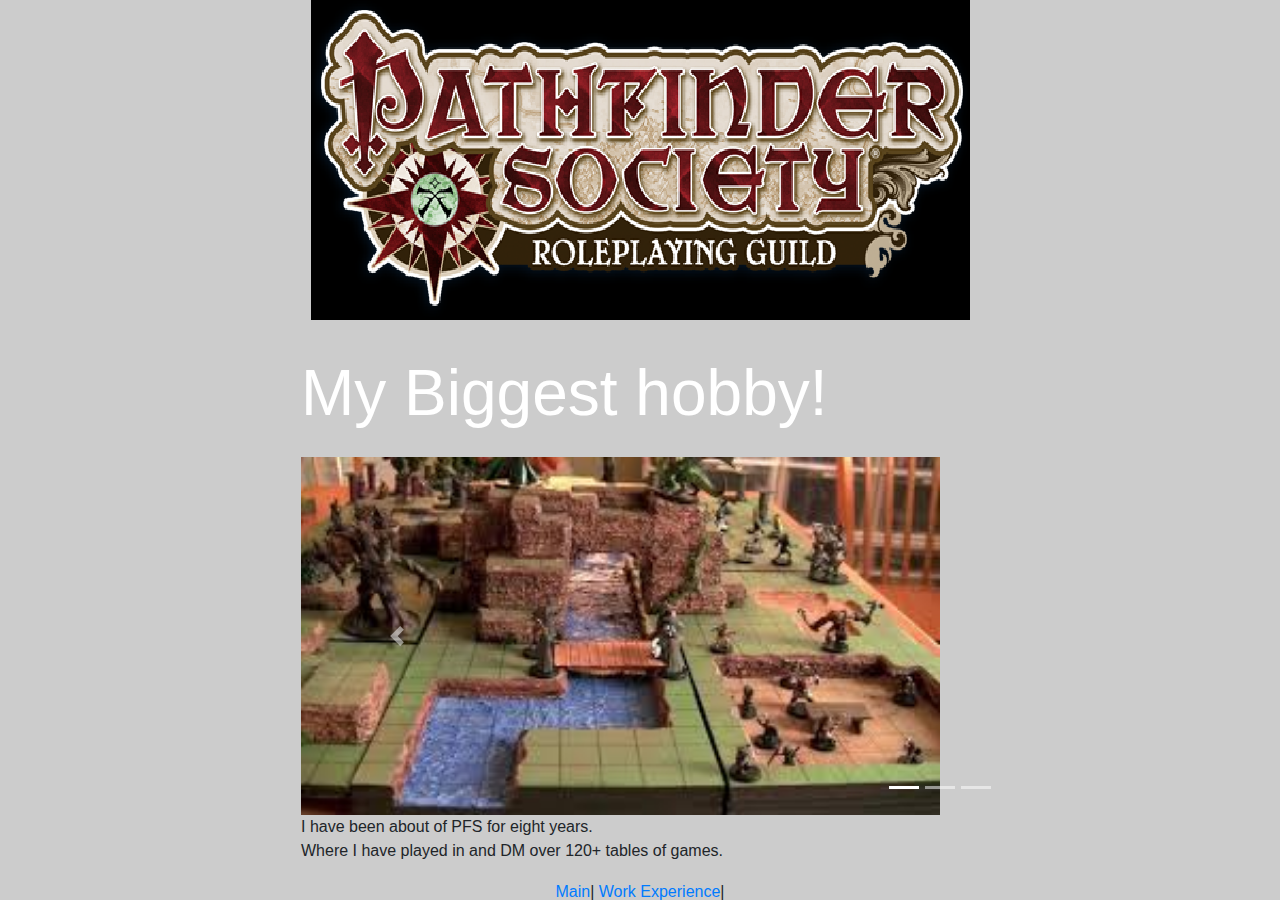
==== Converse_Hobbies.html @ 95e26048 "Init push" ====
<!DOCTYPE html>
<html>
<head>
	<title>Work Experience</title>
	<link rel="stylesheet" type="text/css" href="styles.css">
	    <meta http-equiv="X-UA-Compatible"content="IE=edge">
    <meta name="viewport" content="width=device-width, initial-scale=1">
    <link rel="stylesheet" href="https://maxcdn.bootstrapcdn.com/bootstrap/4.1.0/css/bootstrap.min.css">
 
</head>

<body>
	<center>
		<div class="Hobbies-image" >
		
        <article>
        	 <br>

        	        <table width="100%" border="0" class="Hobbies-table">
                <tr valign="top">
                        <td width="80%">
                               <p class="DND-text" > My Biggest hobby!</p>
<div id="carouselExampleIndicators" class="carousel slide" data-ride="carousel">
  <ol class="carousel-indicators">
    <li data-target="#carouselExampleIndicators" data-slide-to="0" class="active"></li>
    <li data-target="#carouselExampleIndicators" data-slide-to="1"></li>
    <li data-target="#carouselExampleIndicators" data-slide-to="2"></li>
  </ol>
  <div class="carousel-inner">
    <div class="carousel-item active">
      <img class="d-block w-50" src="dnd.jpg" alt="First slide">
    </div>
    <div class="carousel-item">
      <img class="d-block w-50" src="fallout.jpg" alt="Second slide">
    </div>
    <div class="carousel-item">
      <img class="d-block w-50" src="warhammer40k.jpg" alt="Third slide">
    </div>
  </div>
  <a class="carousel-control-prev" href="#carouselExampleIndicators" role="button" data-slide="prev">
    <span class="carousel-control-prev-icon" aria-hidden="true"></span>
    <span class="sr-only">Previous</span>
  </a>
  <a class="carousel-control-next" href="#carouselExampleIndicators" role="button" data-slide="next">
    <span class="carousel-control-next-icon" aria-hidden="true"></span>
    <span class="sr-only">Next</span>
  </a>
</div>
                               <p>I have been about of PFS for eight years. <br>Where I have played in and DM over 120+ tables of games.</p>
                        </td>

                </tr>

        </table>
        <p>
        <a href="Converse_Matthew_PortSite.html"> Main</a>|<a href="Work_experience.html"> Work Experience</a>|
    	</p>
        </article>
        </div>
	</center>

</body>
</html>
---- styles.css ----
body{
	background-color: teal;
}

h1{
	color: blue;
}

.into-text{
	font-size: 20px;
    letter-spacing: 5px;
}

#welcome-tagline{
	color: red;
	font-style: italic;
}

.Hobbies-image{
	width: 100%;
	height: 900px;
	background-image:  url("pfsbanner.png");
	background-color: #cccccc;
	background-repeat: no-repeat, no-repeat, no-repeat; 
	background-position:  top;
}
.DND-text{
	font-size: 64px;
	color: white;
}
.WE-background{
	display: inline;
	background-color: lightblue;

}

.newDiv{
	width: 480px;
	height: 620px;
	background: url("Full_Sail_University.jpg");
	clip-path: polygon(50% 0%, 60% 40%, 100% 50%, 60% 60%, 50% 100%, 40% 60%, 0% 50%, 40% 40%);
 	 animation: 4s poly infinite alternate ease-in-out;
  	margin: 10px auto;
}
@keyframes poly {
  from {
    clip-path: polygon(50% 0%, 60% 40%, 100% 50%, 60% 60%, 50% 100%, 40% 60%, 0% 50%, 40% 40%);
  }

  to {
    clip-path: polygon(50% 30%, 100% 0%, 70% 50%, 100% 100%, 50% 70%, 0% 100%, 30% 50%, 0% 0%);
  }
}

.Hobbies-table{
	margin-top:320px; margin-left: 300px
}

.mainpage-BG{
	  background: url(coding.jpg) ;
   background-repeat: no-repeat;
  background-position: center;
  -webkit-background-size: contain;
  -moz-background-size: contain;
  -o-background-size: contain;
  background-size: contain;
}
.Name-blink{
	animation: blinker 1s linear infinite;
}
@keyframes blinker{50%{opacity: 0}}
.image{
	background: url(FL_flag.png); 
	height: 200px;
	
	
}
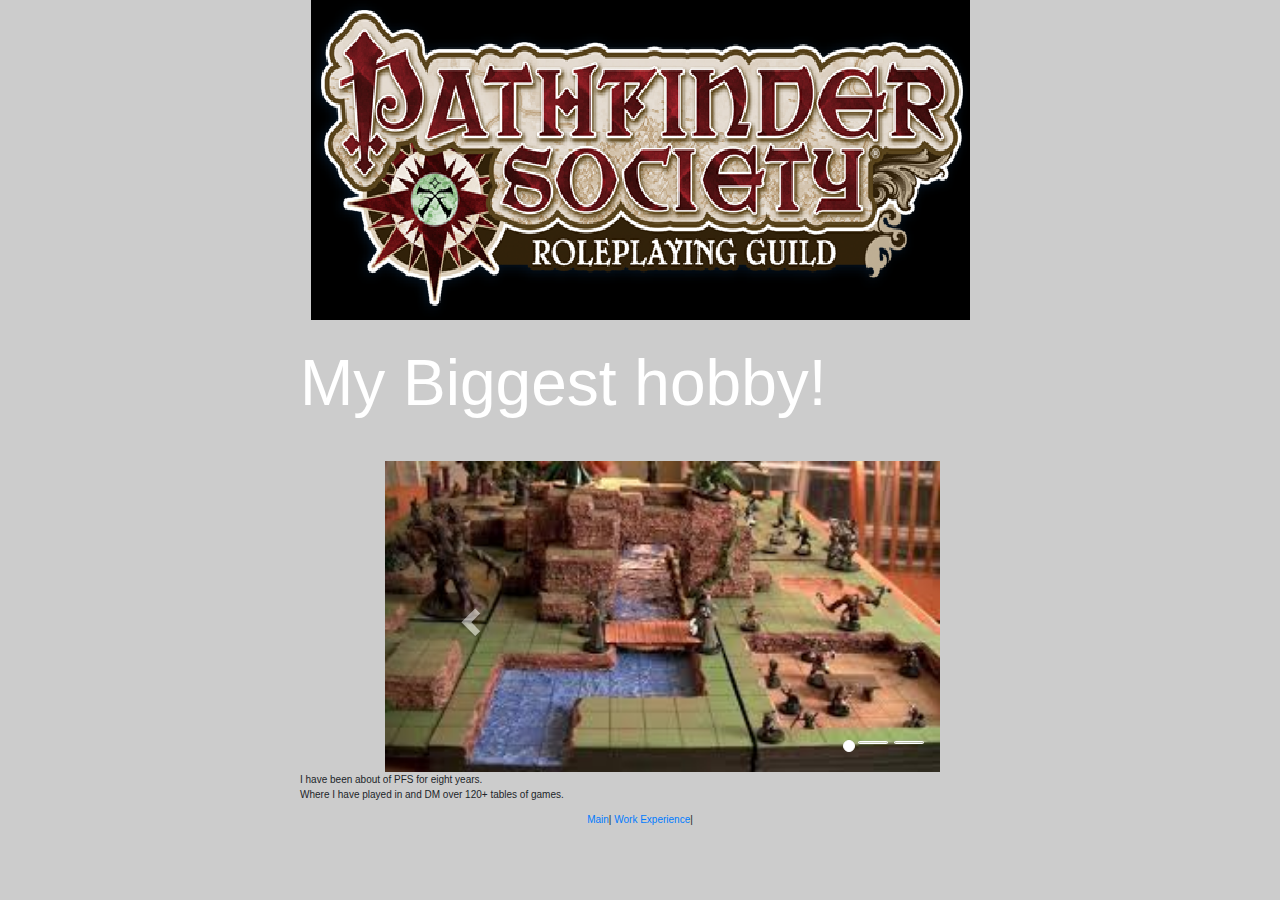
==== commit 8bed36c2: "Hobbies page Carousel is now working needs w-h adjustments" ====
--- a/Converse_Hobbies.html
+++ b/Converse_Hobbies.html
@@ -1,12 +1,14 @@
 <!DOCTYPE html>
 <html>
 <head>
-	<title>Work Experience</title>
-	<link rel="stylesheet" type="text/css" href="styles.css">
-	    <meta http-equiv="X-UA-Compatible"content="IE=edge">
+    <title>Work Experience</title>
+    <meta http-equiv="X-UA-Compatible" content="IE=edge">
     <meta name="viewport" content="width=device-width, initial-scale=1">
-    <link rel="stylesheet" href="https://maxcdn.bootstrapcdn.com/bootstrap/4.1.0/css/bootstrap.min.css">
- 
+    <link rel="stylesheet" href="https://maxcdn.bootstrapcdn.com/bootstrap/3.3.7/css/bootstrap.min.css">
+    <link rel="stylesheet" href="https://maxcdn.bootstrapcdn.com/bootstrap/4.1.3/css/bootstrap.min.css">
+    <script src="https://ajax.googleapis.com/ajax/libs/jquery/3.3.1/jquery.min.js"></script>
+    <script src="https://maxcdn.bootstrapcdn.com/bootstrap/3.3.7/js/bootstrap.min.js"></script>
+    <link rel="stylesheet" type="text/css" href="styles.css">
 </head>
 
 <body>
@@ -18,42 +20,45 @@
 
         	        <table width="100%" border="0" class="Hobbies-table">
                 <tr valign="top">
-                        <td width="80%">
-                               <p class="DND-text" > My Biggest hobby!</p>
-<div id="carouselExampleIndicators" class="carousel slide" data-ride="carousel">
-  <ol class="carousel-indicators">
-    <li data-target="#carouselExampleIndicators" data-slide-to="0" class="active"></li>
-    <li data-target="#carouselExampleIndicators" data-slide-to="1"></li>
-    <li data-target="#carouselExampleIndicators" data-slide-to="2"></li>
-  </ol>
-  <div class="carousel-inner">
-    <div class="carousel-item active">
-      <img class="d-block w-50" src="dnd.jpg" alt="First slide">
-    </div>
-    <div class="carousel-item">
-      <img class="d-block w-50" src="fallout.jpg" alt="Second slide">
-    </div>
-    <div class="carousel-item">
-      <img class="d-block w-50" src="warhammer40k.jpg" alt="Third slide">
-    </div>
-  </div>
-  <a class="carousel-control-prev" href="#carouselExampleIndicators" role="button" data-slide="prev">
-    <span class="carousel-control-prev-icon" aria-hidden="true"></span>
-    <span class="sr-only">Previous</span>
-  </a>
-  <a class="carousel-control-next" href="#carouselExampleIndicators" role="button" data-slide="next">
-    <span class="carousel-control-next-icon" aria-hidden="true"></span>
-    <span class="sr-only">Next</span>
-  </a>
-</div>
-                               <p>I have been about of PFS for eight years. <br>Where I have played in and DM over 120+ tables of games.</p>
-                        </td>
+                    <td width="100%">
+                        <p class="DND-text"> My Biggest hobby!</p>
+                        <div class="container" style="margin-top: 30px">
+                            <div id="carouselExampleIndicators" class="carousel slide" data-ride="carousel">
+                                <ol class="carousel-indicators">
+                                    <li data-target="#carouselExampleIndicators" data-slide-to="0" class="active"></li>
+                                    <li data-target="#carouselExampleIndicators" data-slide-to="1"></li>
+                                    <li data-target="#carouselExampleIndicators" data-slide-to="2"></li>
+                                </ol>
+                                <div class="carousel-inner">
+                                    <div class="item active">
+                                        <img class="d-block w-50"  src="dnd.jpg" >
+                                    </div>
+
+                                    <div class="item">
+                                        <img class="d-block w-50" src="fallout.jpg" >
+                                    </div>
+                                    <div class="item">
+                                        <img class="d-block w-50" src="warhammer40k.jpg">
+                                    </div>
+                                </div>
+                                <a class="left carousel-control" href="#carouselExampleIndicators" data-slide="prev">
+                                    <span class="glyphicon glyphicon-chevron-left"></span>
+                                    <span class="sr-only">Previous</span>
+                                </a>
+                                <a class="carousel-control-next" href="#carouselExampleIndicators" data-slide="next">
+                                    <span class="glyphicon glyphicon-chevron-right"></span>
+                                    <span class="sr-only">Next</span>
+                                </a>
+                            </div>
+                         </div>
+                            <p>I have been about of PFS for eight years. <br>Where I have played in and DM over 120+ tables of games.</p>
+                    </td>
 
                 </tr>
 
         </table>
         <p>
-        <a href="Converse_Matthew_PortSite.html"> Main</a>|<a href="Work_experience.html"> Work Experience</a>|
+        <a href="index.html"> Main</a>|<a href="Work_Experience.html"> Work Experience</a>|
     	</p>
         </article>
         </div>
